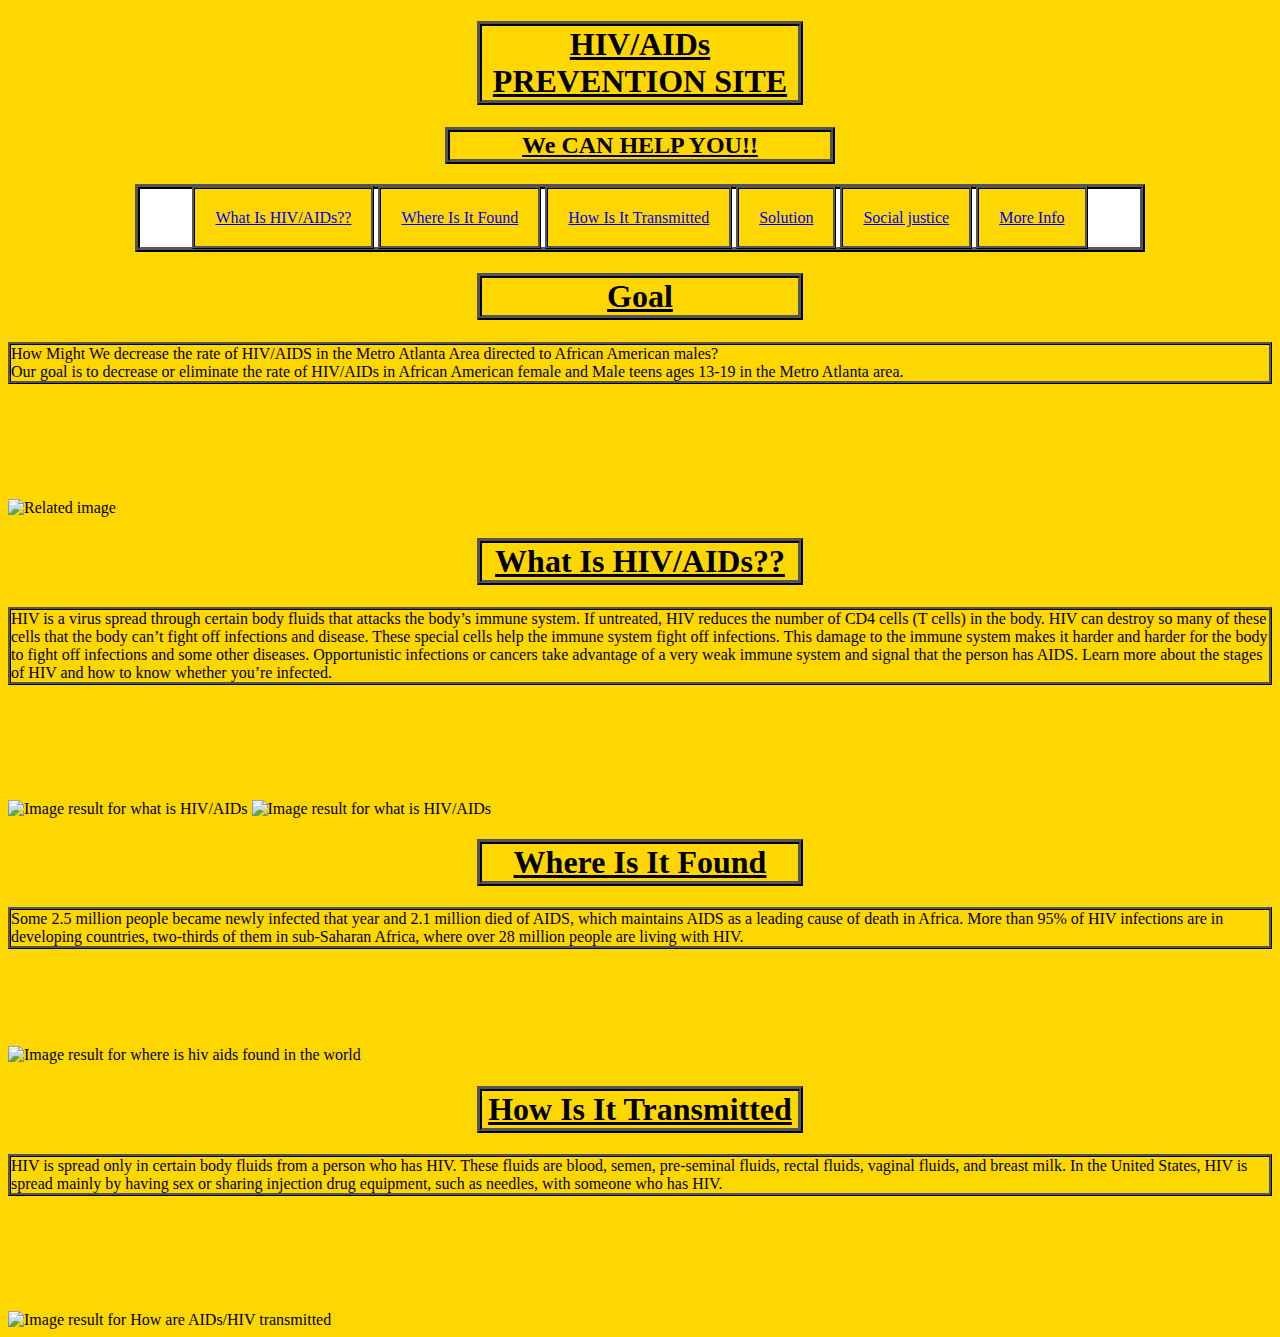
==== HIV-AIDs-Prevention/index.html @ ed9b59e8 "Add files via upload" ====
<!DOCTYPE html>
<html>
    <head>
        <meta charset="utf-8">
        <meta name="viewport" content="width=device-width,initial-scale=1.0">
        
        <link href="styles/index.css"rel="stylesheet" type="text/css">
        <title>HIV/AIDs </title>
    </head>
    <body>
         <h1>HIV/AIDs PREVENTION SITE</h1>
        <h2>We CAN HELP YOU!!</h2>
        <nav>
            <a id="c" href="#AM">What Is HIV/AIDs??</a>
            <a id="c" href="#sp">Where Is It Found</a>
            <a id="c" href="#exc">How Is It Transmitted</a>
            <a id="c" href="daeshaun's%20Page.html"> Solution</a>
            <a id="c" href="Javen.html">Social justice</a>
            <a id="c" href="Tyler's%20Page.html">More Info</a>
        </nav>
        
    </body>
  
</html>
<body class="dome">
    <h1>Goal</h1>
    <p class="dome">How Might We decrease the rate of HIV/AIDS in the Metro Atlanta Area directed to African American males? <br> Our goal is to decrease or eliminate the rate of HIV/AIDs in African American female and Male teens ages 13-19 in the Metro Atlanta area.</p>
    <img class="irc_mi" src="https://www.avert.org/sites/default/files/styles/article_scale_style_780/public/USA%20for%20website.png?itok=cDwzk_hC&amp;timestamp=1488213429" onload="typeof google==='object'&amp;&amp;google.aft&amp;&amp;google.aft(this)" width="1000" height="400" style="margin-top: 99px;" alt="Related image">
    <h1 ID="AM">What Is HIV/AIDs??</h1>
    <p class="dome">HIV is a virus spread through certain body fluids that attacks the body’s immune system. If untreated, HIV reduces the number of CD4 cells (T cells) in the body. HIV can destroy so many of these cells that the body can’t fight off infections and disease. These special cells help the immune system fight off infections. This damage to the immune system makes it harder and harder for the body to fight off infections and some other diseases. Opportunistic infections or cancers take advantage of a very weak immune system and signal that the person has AIDS. Learn more about the stages of HIV and how to know whether you’re infected.</p>
    <img class="irc_mi" src="https://aidsinfo.nih.gov/images/factsheet/HIVvsAIDS_FS_700pix.jpg" alt="Image result for what is HIV/AIDs" onload="typeof google==='object'&amp;&amp;google.aft&amp;&amp;google.aft(this)" width="1000" height="500" style="margin-top: 73px;">
    <img class="irc_mi" src="https://www.avert.org/sites/default/files/styles/article_scale_style_780/public/YOU%20CAN%27T%20GET%20AIDS.png?itok=0VyOyMhg&amp;timestamp=1500025180" onload="typeof google==='object'&amp;&amp;google.aft&amp;&amp;google.aft(this)" width=600 height="500" style="margin-top: 99px;" alt="Image result for what is HIV/AIDs">
    <h1 ID="sp">Where Is It Found</h1>
    <p class="dome">Some 2.5 million people became newly infected that year and 2.1 million died of AIDS, which maintains AIDS as a leading cause of death in Africa. More than 95% of HIV infections are in developing countries, two-thirds of them in sub-Saharan Africa, where over 28 million people are living with HIV.</p>
    <img class="irc_mi" src="https://www.avert.org/sites/default/files/styles/article_scale_style_780/public/New%20infections%20since%202010_updated%20August2017_for%20website.png?itok=Q1pL1qCr&amp;timestamp=1503493952" alt="Image result for where is hiv aids found in the world" onload="typeof google==='object'&amp;&amp;google.aft&amp;&amp;google.aft(this)" width="1000" height="500" style="margin-top: 81px;">
    <h1 ID="exc">How Is It Transmitted</h1>
    <p class="dome">HIV is spread only in certain body fluids from a person who has HIV. These fluids are blood, semen, pre-seminal fluids, rectal fluids, vaginal fluids, and breast milk. In the United States, HIV is spread mainly by having sex or sharing injection drug equipment, such as needles, with someone who has HIV.</p>
    <img class="irc_mi" src="https://www.avert.org/sites/default/files/styles/article_scale_style_780/public/YOU_CAN_GET_HIV.png?itok=EqZ3XwZl&amp;timestamp=1500022685" onload="typeof google==='object'&amp;&amp;google.aft&amp;&amp;google.aft(this)" width="1000" height="500" style="margin-top: 99px;" alt="Image result for How are AIDs/HIV transmitted">
---- HIV-AIDs-Prevention/styles/index.css ----
body{
    background-color: gold
}
.center {
    display: block;
    margin-left: auto;
    margin-right: auto;
    width: 50%;
}
h1{
    width:25%;
    text-align: center;
    padding:0;
    color:black;
    border-style: ridge;
    border-color:Black;
    border-width: thick;
    background-color: Gold;
    margin-left: auto;
    margin-right: auto;
    text-decoration: underline;
    }
h2{
    text-align: center;
    width: 30%;
    border-style:ridge;
    border-width: thick;
    border-color:black;
    margin-left: auto;
    margin-right: auto;
    text-decoration: underline;
}
h3{
    text-align: center;
    width: 30%;
    border-style:ridge;
    border-width: thick;
    border-color:black;
    margin-left: auto;
    margin-right: auto;
    text-decoration: underline;
}
p{
    padding:0;
    color:black;
    border-style:ridge;
    border-color:black;
    
}
nav{
    text-align: center;
    width:76%;
    color:gold;
    padding:20px;
    border-style: ridge;
    border-color: black;
    border-width: thick;
    background-color: white;
    margin-left: auto;
    margin-right: auto;
}
#c{
    padding: inherit;
    border-style: ridge;
    border-color:black;
    background-color: gold;
}
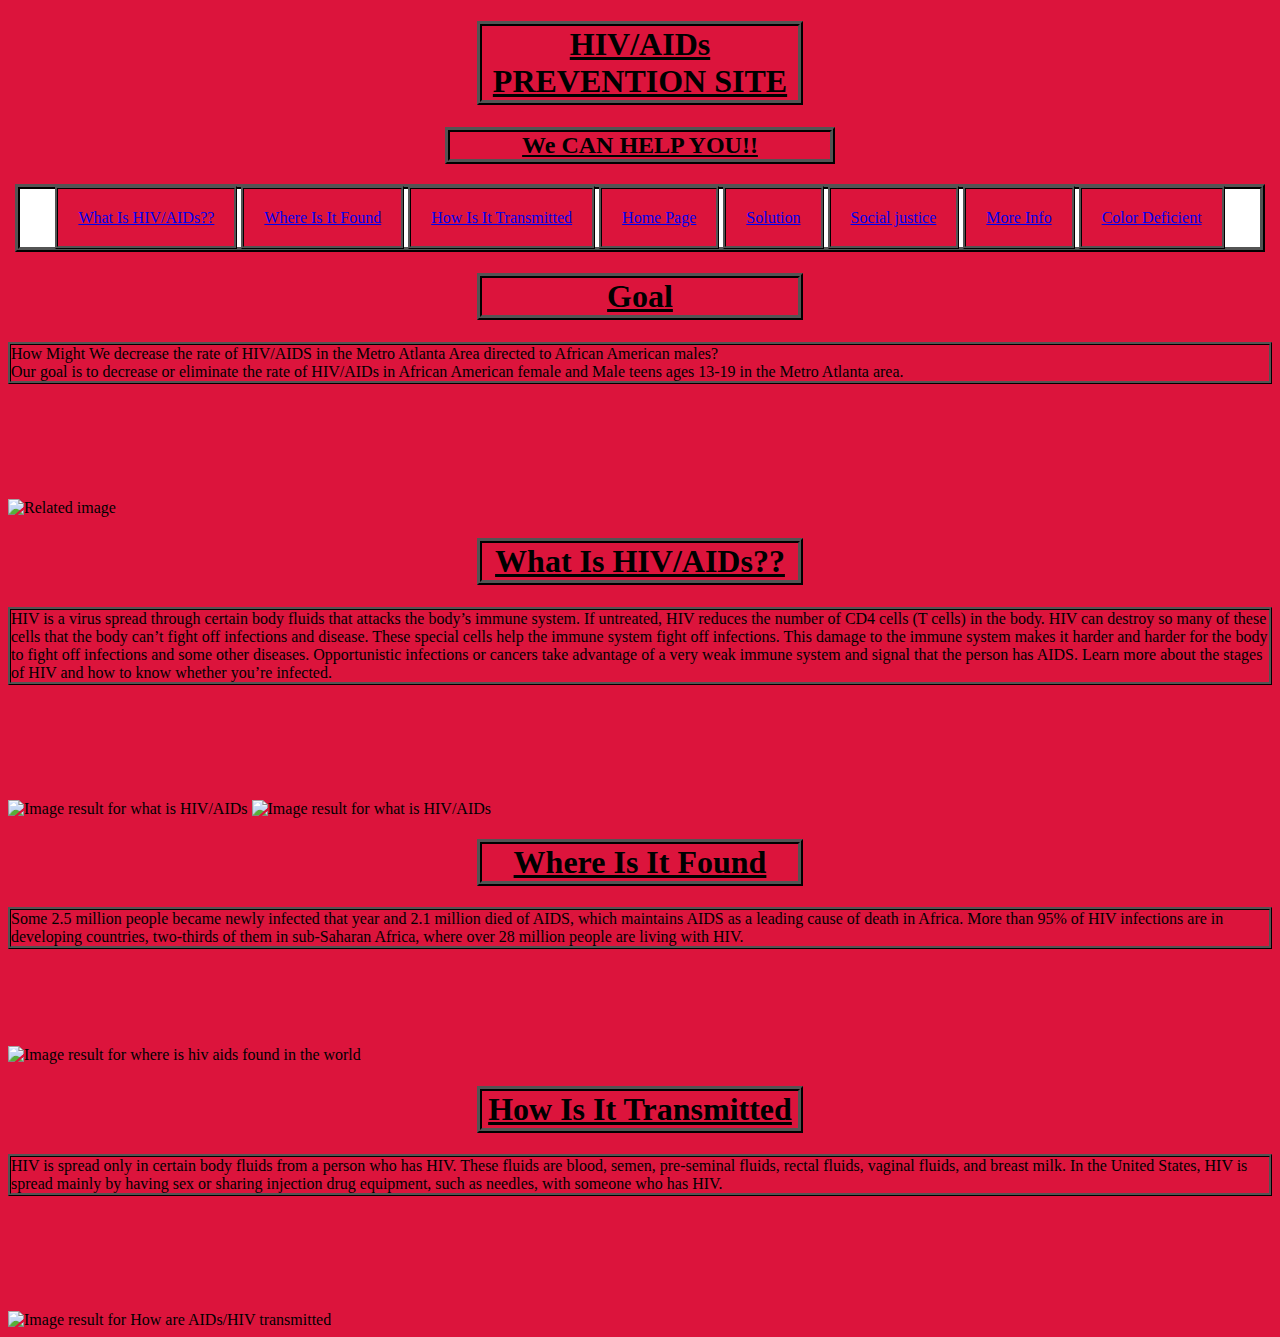
==== commit 4efdfcc7: "omg" ====
--- a/HIV-AIDs-Prevention/index.html
+++ b/HIV-AIDs-Prevention/index.html
@@ -4,7 +4,7 @@
         <meta charset="utf-8">
         <meta name="viewport" content="width=device-width,initial-scale=1.0">
         
-        <link href="styles/index.css"rel="stylesheet" type="text/css">
+        <link href="styles/main.css"rel="stylesheet" type="text/css">
         <title>HIV/AIDs </title>
     </head>
     <body>
@@ -14,13 +14,14 @@
             <a id="c" href="#AM">What Is HIV/AIDs??</a>
             <a id="c" href="#sp">Where Is It Found</a>
             <a id="c" href="#exc">How Is It Transmitted</a>
+            <a id="c" href="index.html">Home Page</a>
             <a id="c" href="daeshaun's%20Page.html"> Solution</a>
             <a id="c" href="Javen.html">Social justice</a>
             <a id="c" href="Tyler's%20Page.html">More Info</a>
+            <a id="c" href="index%20-%20Copy.html"> Color Deficient </a>
         </nav>
         
     </body>
-  
 </html>
 <body class="dome">
     <h1>Goal</h1>
--- a/HIV-AIDs-Prevention/styles/main.css
+++ b/HIV-AIDs-Prevention/styles/main.css
@@ -0,0 +1,67 @@
+body{
+    background-color: crimson
+}
+.center {
+    display: block;
+    margin-left: auto;
+    margin-right: auto;
+    width: 50%;
+}
+h1{
+    width:25%;
+    text-align: center;
+    padding:0;
+    color:black;
+    border-style: ridge;
+    border-color:Black;
+    border-width: thick;
+    background-color: crimson;
+    margin-left: auto;
+    margin-right: auto;
+    text-decoration: underline;
+    }
+h2{
+    text-align: center;
+    width: 30%;
+    border-style:ridge;
+    border-width: thick;
+    border-color:black;
+    margin-left: auto;
+    margin-right: auto;
+    text-decoration: underline;
+}
+h3{
+    text-align: center;
+    width: 30%;
+    border-style:ridge;
+    border-width: thick;
+    border-color:black;
+    margin-left: auto;
+    margin-right: auto;
+    text-decoration: underline;
+}
+p{
+    padding:0;
+    color:black;
+    border-style:ridge;
+    border-color:black;
+    
+}
+nav{
+    text-align: center;
+    width:95%;
+    color:gold;
+    padding:20px;
+    border-style: ridge;
+    border-color: black;
+    border-width: thick;
+    background-color: white;
+    margin-left: auto;
+    margin-right: auto;
+}
+#c{
+    padding: inherit;
+    border-style: ridge;
+    border-color:black;
+    background-color: crimson;
+}